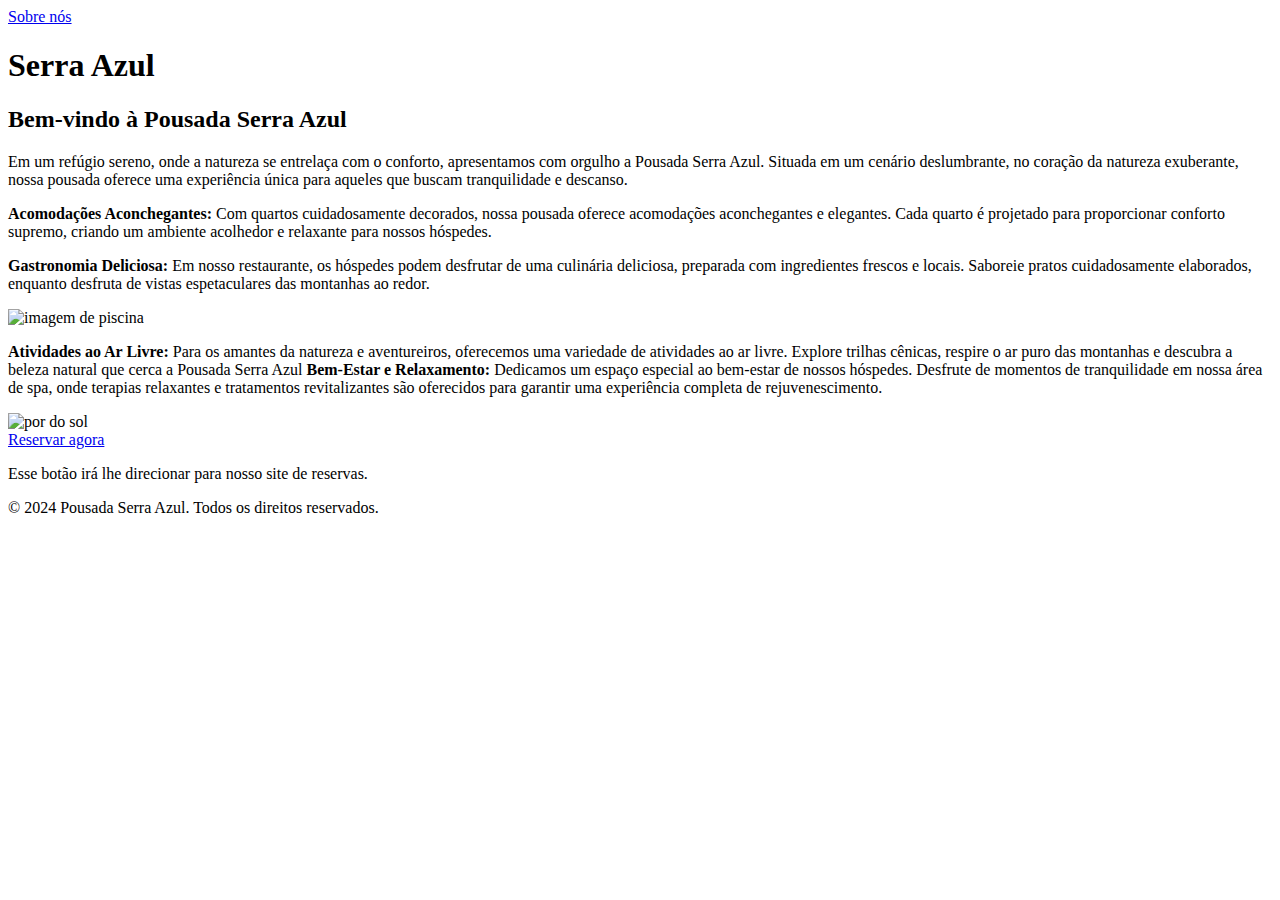
==== index.html @ 151c585c "Add files via upload" ====
<html lang="pt-br">

<head>
    <meta charset="UTF-8">
    <meta name="viewport" content="width=device-width, initial-scale=1.0">
    <title>Pousada serra azul</title>
    <link rel="stylesheet" href="../assets/css/pages/index/index.css">
    <script src="https://kit.fontawesome.com/29ee0bc57e.js" crossorigin="anonymous"></script>
</head>

<body>
    <header>
        <nav>
            <div class="menu">
                <a href="../assets/sobrenos.html">Sobre nós</a>
            </div>
            <div class="social-icons">
                <a href="#" target="_blank"><i class="fab fa-facebook"></i></a>
                <a href="#" target="_blank"><i class="fab fa-whatsapp"></i></a>
                <a href="https://www.instagram.com/pousada.serrablue/"><i class="fab fa-instagram"></i></a>
            </div>
        </nav>
        <h1>Serra Azul</h1>
    </header>

    <section>
        <h2>Bem-vindo à Pousada Serra Azul</h2>
        <div class="paragrafo">
            <p>Em um refúgio sereno, onde a natureza se entrelaça com o conforto, apresentamos com orgulho a Pousada Serra Azul. Situada em um cenário deslumbrante, no coração da natureza exuberante, nossa pousada oferece uma experiência única para aqueles que buscam tranquilidade e descanso.</p>
            <p><strong>Acomodações Aconchegantes:</strong>
                Com quartos cuidadosamente decorados, nossa pousada oferece acomodações aconchegantes e elegantes. Cada quarto é projetado para proporcionar conforto supremo, criando um ambiente acolhedor e relaxante para nossos hóspedes.</p>
            <p><strong>Gastronomia Deliciosa:</strong>
                Em nosso restaurante, os hóspedes podem desfrutar de uma culinária deliciosa, preparada com ingredientes frescos e locais. Saboreie pratos cuidadosamente elaborados, enquanto desfruta de vistas espetaculares das montanhas ao redor.</p>
        </div>
        <img src="../assets/images/pages/index/piscina.jpg" alt="imagem de piscina">
        <p><strong>Atividades ao Ar Livre:</strong>
            Para os amantes da natureza e aventureiros, oferecemos uma variedade de atividades ao ar livre. Explore trilhas cênicas, respire o ar puro das montanhas e descubra a beleza natural que cerca a Pousada Serra Azul <strong>Bem-Estar e Relaxamento:</strong>
            Dedicamos um espaço especial ao bem-estar de nossos hóspedes. Desfrute de momentos de tranquilidade em nossa área de spa, onde terapias relaxantes e tratamentos revitalizantes são oferecidos para garantir uma experiência completa de rejuvenescimento.</p>
        <img src="../assets/images/pages/index/sol.jpg" alt="por do sol">

        <div class="reserva-container">
            <a href="../assets/reserva.html" class="botao-reserva">Reservar agora</a>
        </div>
        <p>Esse botão irá lhe direcionar para nosso site de reservas.</p>
    </section>
    <footer>
        <p>&copy; 2024 Pousada Serra Azul. Todos os direitos reservados.</p>
    </footer>
</body>

</html>
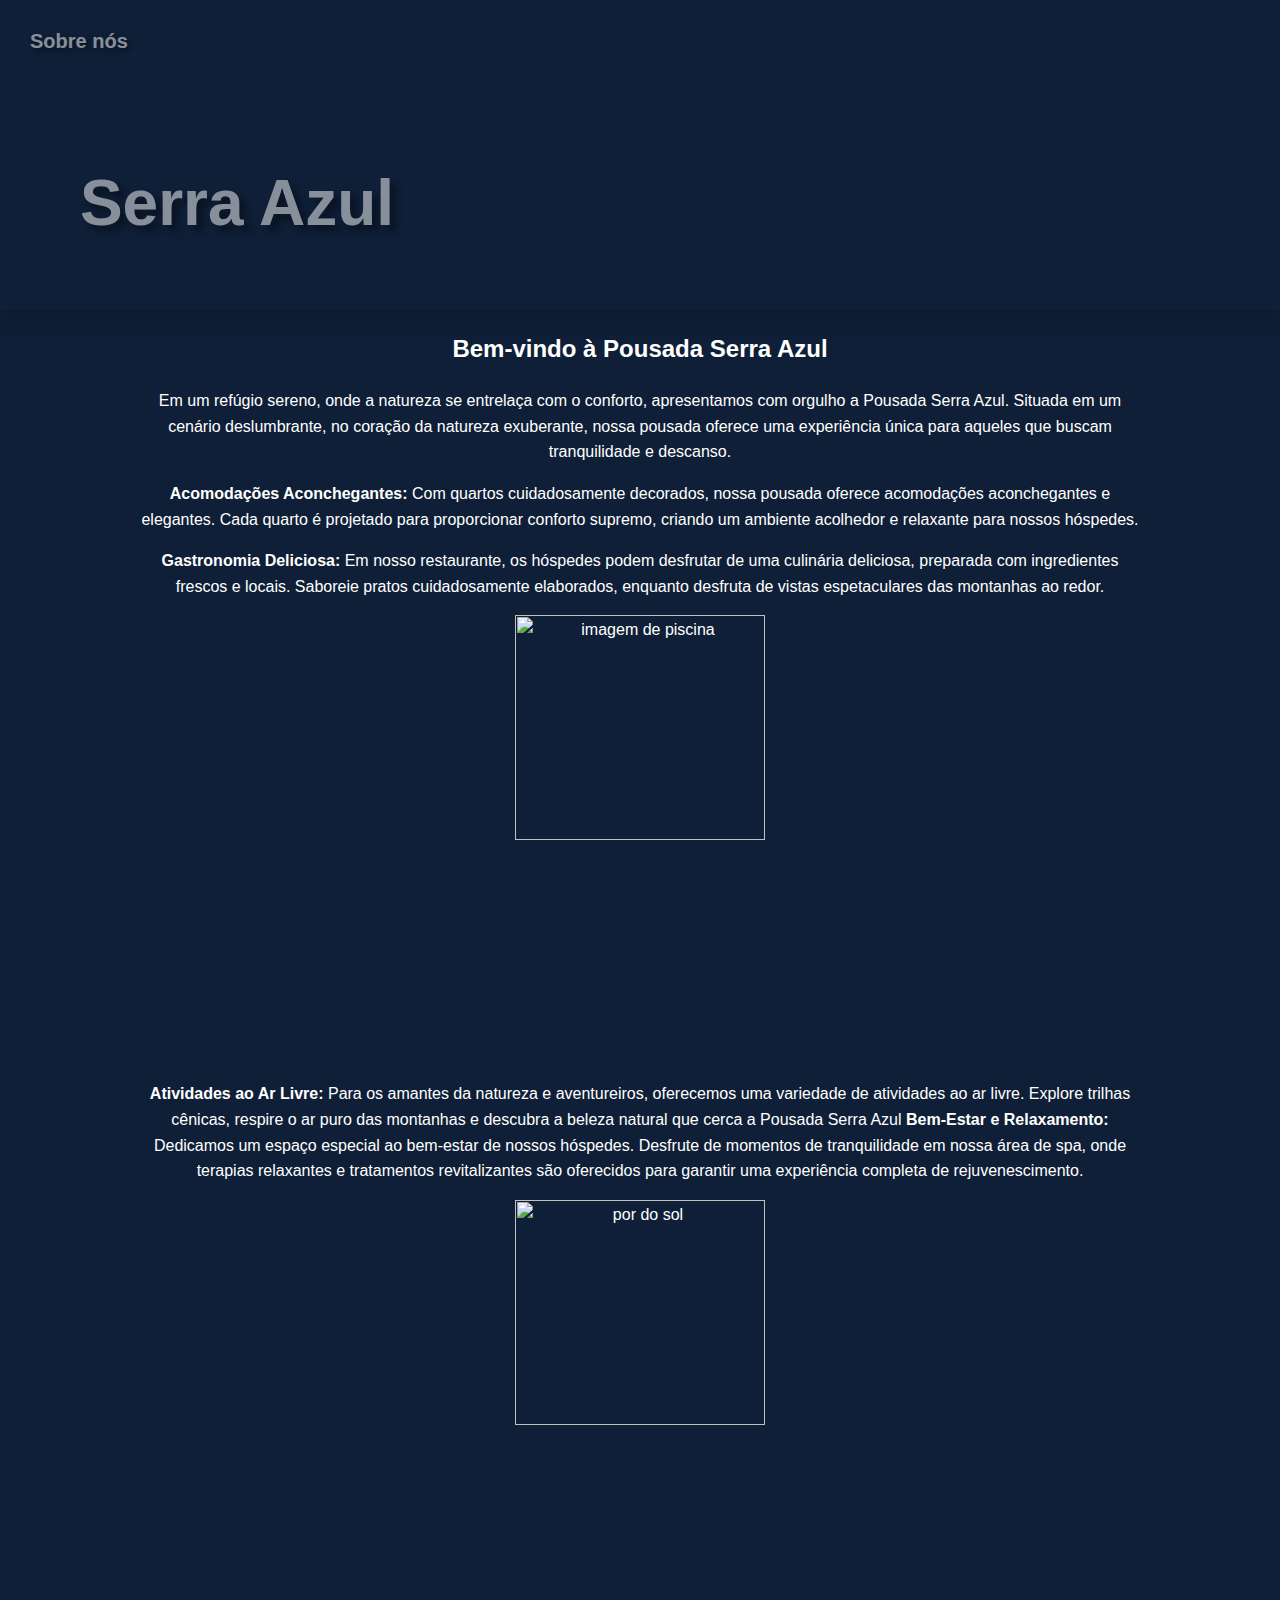
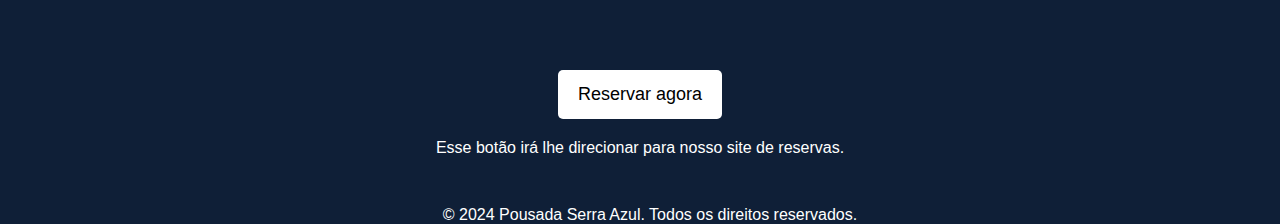
==== commit adf15c1b: "Update index.html" ====
--- a/index.html
+++ b/index.html
@@ -4,7 +4,7 @@
     <meta charset="UTF-8">
     <meta name="viewport" content="width=device-width, initial-scale=1.0">
     <title>Pousada serra azul</title>
-    <link rel="stylesheet" href="../assets/css/pages/index/index.css">
+    <link rel="stylesheet" href="../css/pages/index/index.css">
     <script src="https://kit.fontawesome.com/29ee0bc57e.js" crossorigin="anonymous"></script>
 </head>
 
@@ -48,4 +48,4 @@
     </footer>
 </body>
 
-</html>+</html>
--- a/css/pages/index/index.css
+++ b/css/pages/index/index.css
@@ -0,0 +1,111 @@
+/* style.css */
+
+body {
+  margin: 0;
+  padding: 0;
+  font-family: Arial, sans-serif;
+  background: #0f1f37;
+  color: #ffffff;
+}
+
+header {
+  position: relative;
+  display: flex;
+  flex-direction: column;
+  justify-content: space-between;
+  align-items: center;
+  padding: 20px;
+  background-size: cover;
+  background-position: center;
+  color: #fcfcfc;
+  background-image: url("/assets/images/pages/index/ceu.jpg"); /* Corrija o caminho da imagem */
+  opacity: 0.5;
+  height: 30vh;
+  box-shadow: 0 0 20px rgba(0, 0, 0, 0.5);
+  text-shadow: 2px 2px 4px rgba(0, 0, 0, 0.8); /* Adiciona uma sombra ao texto */
+}
+
+nav {
+  display: flex;
+  gap: 20px;
+  padding: 10px;
+  transition: color 0.3s;
+  align-self: flex-start;
+  font-size: 20px;
+}
+
+nav a {
+  color: #ffffff;
+  text-decoration: none;
+  font-weight: bold;
+  margin-right: 10px;
+}
+
+.menu,
+a:hover {
+  color: #000000;
+}
+
+.social-icons:hover {
+  display: flex;
+  gap: 10px;
+  align-items: center;
+}
+
+.social-icons a:hover {
+  color: #070707;
+}
+
+h1 {
+  font-size: 4em;
+  font-weight: bold;
+  margin-bottom: 50px;
+  margin-right: 65%;
+  text-align: center;
+  text-shadow: 6px 6px 6px rgba(0, 0, 0, 0.7);
+  color: #ffffff;
+}
+
+section {
+  text-align: center;
+  width: 100%; /* Ajusta a largura da seção para ocupar 100% da largura da tela */
+  max-width: 1000px;
+  margin: 20px auto;
+  line-height: 1.6;
+}
+
+img {
+  width: 50%; /* Ajusta a largura da imagem para ocupar 50% da largura da seção */
+  height: auto; /* Mantém a proporção original da imagem */
+}
+
+/* Botão de Reserva */
+.botao-reserva {
+  display: inline-block;
+  padding: 10px 20px;
+  font-size: 18px;
+  text-align: center;
+  text-decoration: none;
+  background-color: #ffffff;
+  color: #000000;
+  border-radius: 5px;
+  transition: background-color 0.3s;
+}
+
+.botao-reserva:hover {
+  background-color: #000000;
+  color: #ffffff;
+}
+.reserva-container {
+  margin-top: 20px; /* Adiciona espaço entre a última foto e o botão de reserva */
+  text-align: center; /* Centraliza o botão */
+}
+footer {
+  text-align: center;
+  padding: 10px;
+  background-color: #0f1f37;
+  color: #ffffff;
+  bottom: 0; /* Fixa o footer na parte inferior da tela */
+  width: 100%; /* Garante que o footer ocupe toda a largura da tela */
+  height: 10px;
+}
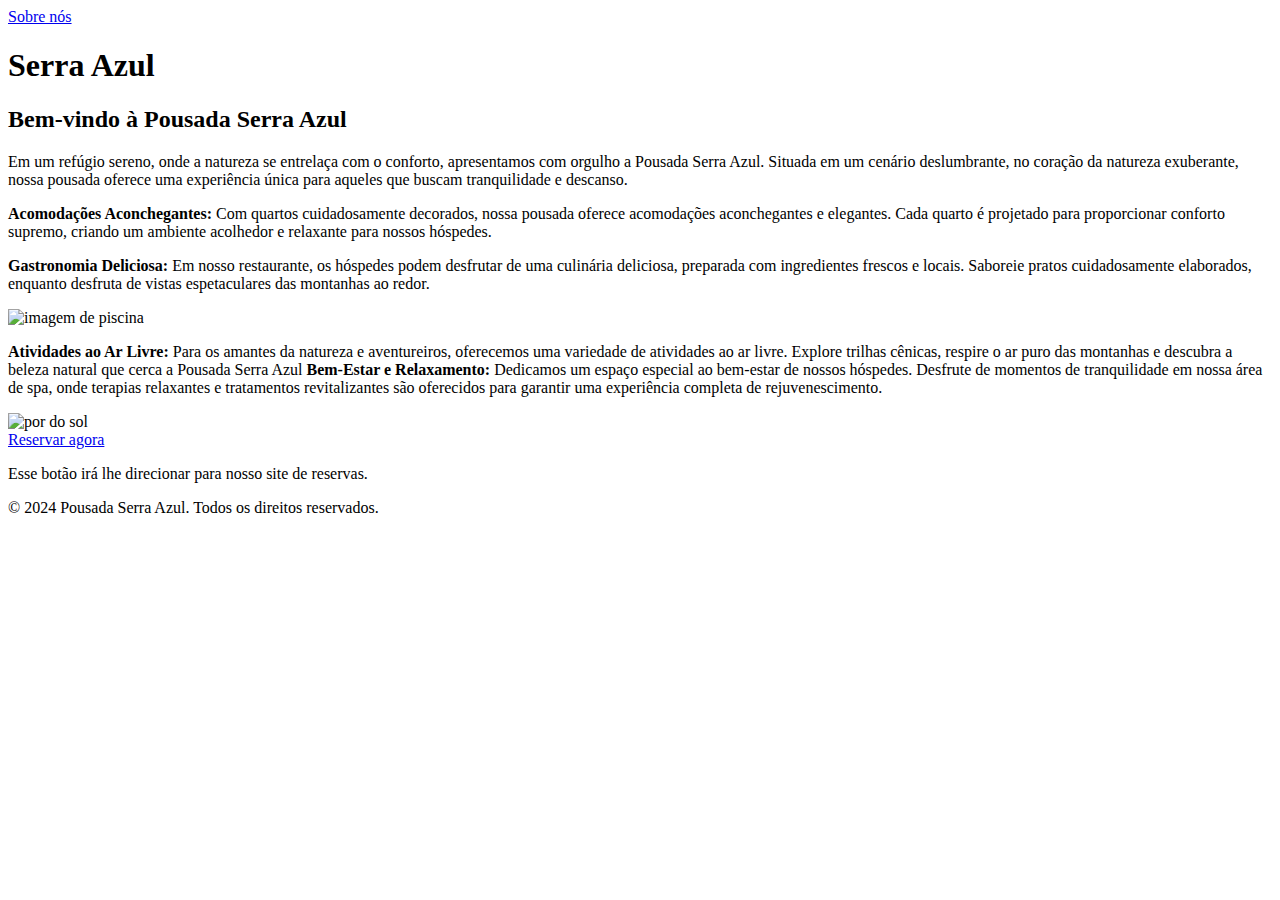
==== commit e3ae515e: "Update index.html" ====
--- a/index.html
+++ b/index.html
@@ -4,7 +4,7 @@
     <meta charset="UTF-8">
     <meta name="viewport" content="width=device-width, initial-scale=1.0">
     <title>Pousada serra azul</title>
-    <link rel="stylesheet" href="../css/pages/index/index.css">
+    <link rel="stylesheet" href="SerraAzul/assets/css/pages/index/index.css">
     <script src="https://kit.fontawesome.com/29ee0bc57e.js" crossorigin="anonymous"></script>
 </head>
 
@@ -12,7 +12,7 @@
     <header>
         <nav>
             <div class="menu">
-                <a href="../assets/sobrenos.html">Sobre nós</a>
+                <a href="SerraAzul/assets/sobrenos.html">Sobre nós</a>
             </div>
             <div class="social-icons">
                 <a href="#" target="_blank"><i class="fab fa-facebook"></i></a>
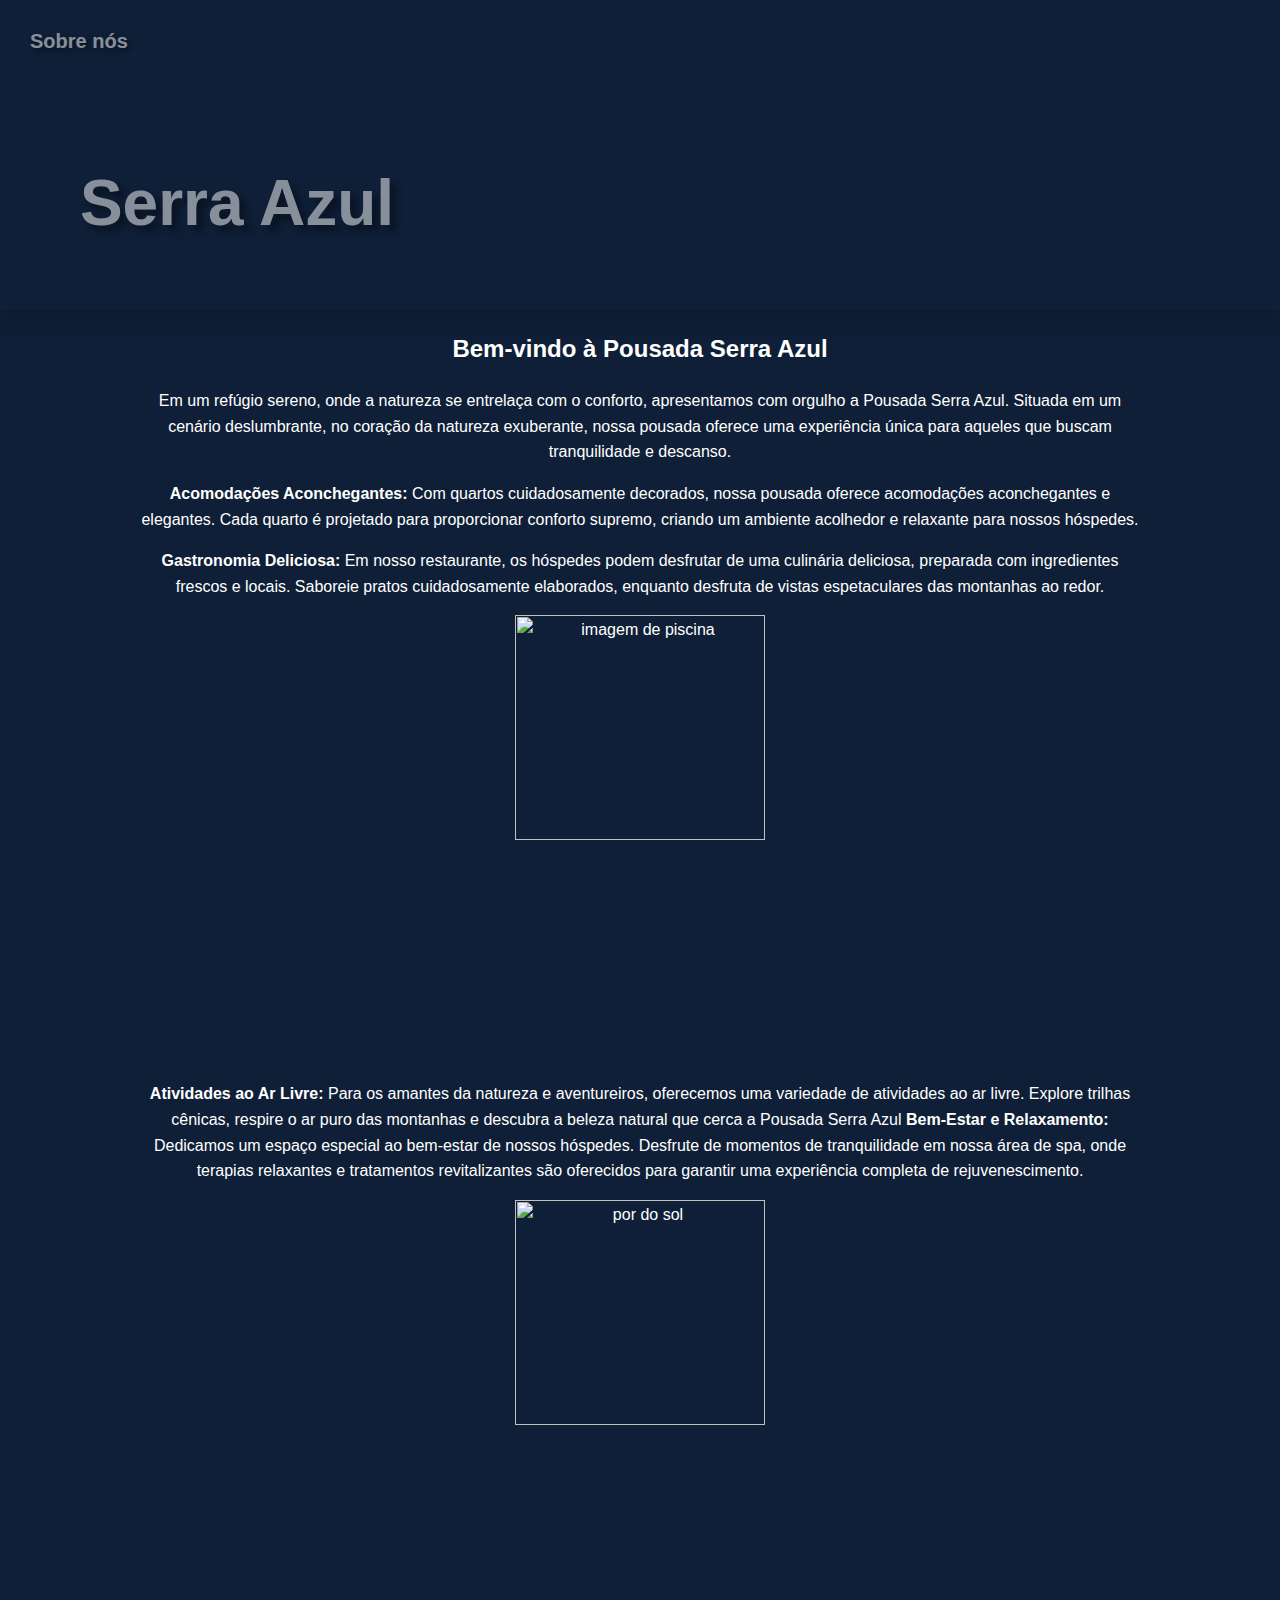
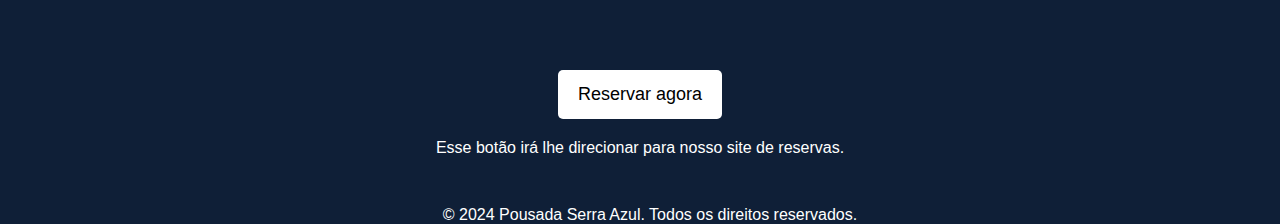
==== commit d86d2411: "Update index.html" ====
--- a/index.html
+++ b/index.html
@@ -4,7 +4,7 @@
     <meta charset="UTF-8">
     <meta name="viewport" content="width=device-width, initial-scale=1.0">
     <title>Pousada serra azul</title>
-    <link rel="stylesheet" href="SerraAzul/assets/css/pages/index/index.css">
+    <link rel="stylesheet" href="SerraAzulTeste/assets/css/pages/index/index.css">
     <script src="https://kit.fontawesome.com/29ee0bc57e.js" crossorigin="anonymous"></script>
 </head>
 
@@ -12,7 +12,7 @@
     <header>
         <nav>
             <div class="menu">
-                <a href="SerraAzul/assets/sobrenos.html">Sobre nós</a>
+                <a href="SerraAzulTeste/assets/sobrenos.html">Sobre nós</a>
             </div>
             <div class="social-icons">
                 <a href="#" target="_blank"><i class="fab fa-facebook"></i></a>
--- a/SerraAzulTeste/assets/css/pages/index/index.css
+++ b/SerraAzulTeste/assets/css/pages/index/index.css
@@ -0,0 +1,111 @@
+/* style.css */
+
+body {
+  margin: 0;
+  padding: 0;
+  font-family: Arial, sans-serif;
+  background: #0f1f37;
+  color: #ffffff;
+}
+
+header {
+  position: relative;
+  display: flex;
+  flex-direction: column;
+  justify-content: space-between;
+  align-items: center;
+  padding: 20px;
+  background-size: cover;
+  background-position: center;
+  color: #fcfcfc;
+  background-image: url("/assets/images/pages/index/ceu.jpg"); /* Corrija o caminho da imagem */
+  opacity: 0.5;
+  height: 30vh;
+  box-shadow: 0 0 20px rgba(0, 0, 0, 0.5);
+  text-shadow: 2px 2px 4px rgba(0, 0, 0, 0.8); /* Adiciona uma sombra ao texto */
+}
+
+nav {
+  display: flex;
+  gap: 20px;
+  padding: 10px;
+  transition: color 0.3s;
+  align-self: flex-start;
+  font-size: 20px;
+}
+
+nav a {
+  color: #ffffff;
+  text-decoration: none;
+  font-weight: bold;
+  margin-right: 10px;
+}
+
+.menu,
+a:hover {
+  color: #000000;
+}
+
+.social-icons:hover {
+  display: flex;
+  gap: 10px;
+  align-items: center;
+}
+
+.social-icons a:hover {
+  color: #070707;
+}
+
+h1 {
+  font-size: 4em;
+  font-weight: bold;
+  margin-bottom: 50px;
+  margin-right: 65%;
+  text-align: center;
+  text-shadow: 6px 6px 6px rgba(0, 0, 0, 0.7);
+  color: #ffffff;
+}
+
+section {
+  text-align: center;
+  width: 100%; /* Ajusta a largura da seção para ocupar 100% da largura da tela */
+  max-width: 1000px;
+  margin: 20px auto;
+  line-height: 1.6;
+}
+
+img {
+  width: 50%; /* Ajusta a largura da imagem para ocupar 50% da largura da seção */
+  height: auto; /* Mantém a proporção original da imagem */
+}
+
+/* Botão de Reserva */
+.botao-reserva {
+  display: inline-block;
+  padding: 10px 20px;
+  font-size: 18px;
+  text-align: center;
+  text-decoration: none;
+  background-color: #ffffff;
+  color: #000000;
+  border-radius: 5px;
+  transition: background-color 0.3s;
+}
+
+.botao-reserva:hover {
+  background-color: #000000;
+  color: #ffffff;
+}
+.reserva-container {
+  margin-top: 20px; /* Adiciona espaço entre a última foto e o botão de reserva */
+  text-align: center; /* Centraliza o botão */
+}
+footer {
+  text-align: center;
+  padding: 10px;
+  background-color: #0f1f37;
+  color: #ffffff;
+  bottom: 0; /* Fixa o footer na parte inferior da tela */
+  width: 100%; /* Garante que o footer ocupe toda a largura da tela */
+  height: 10px;
+}
